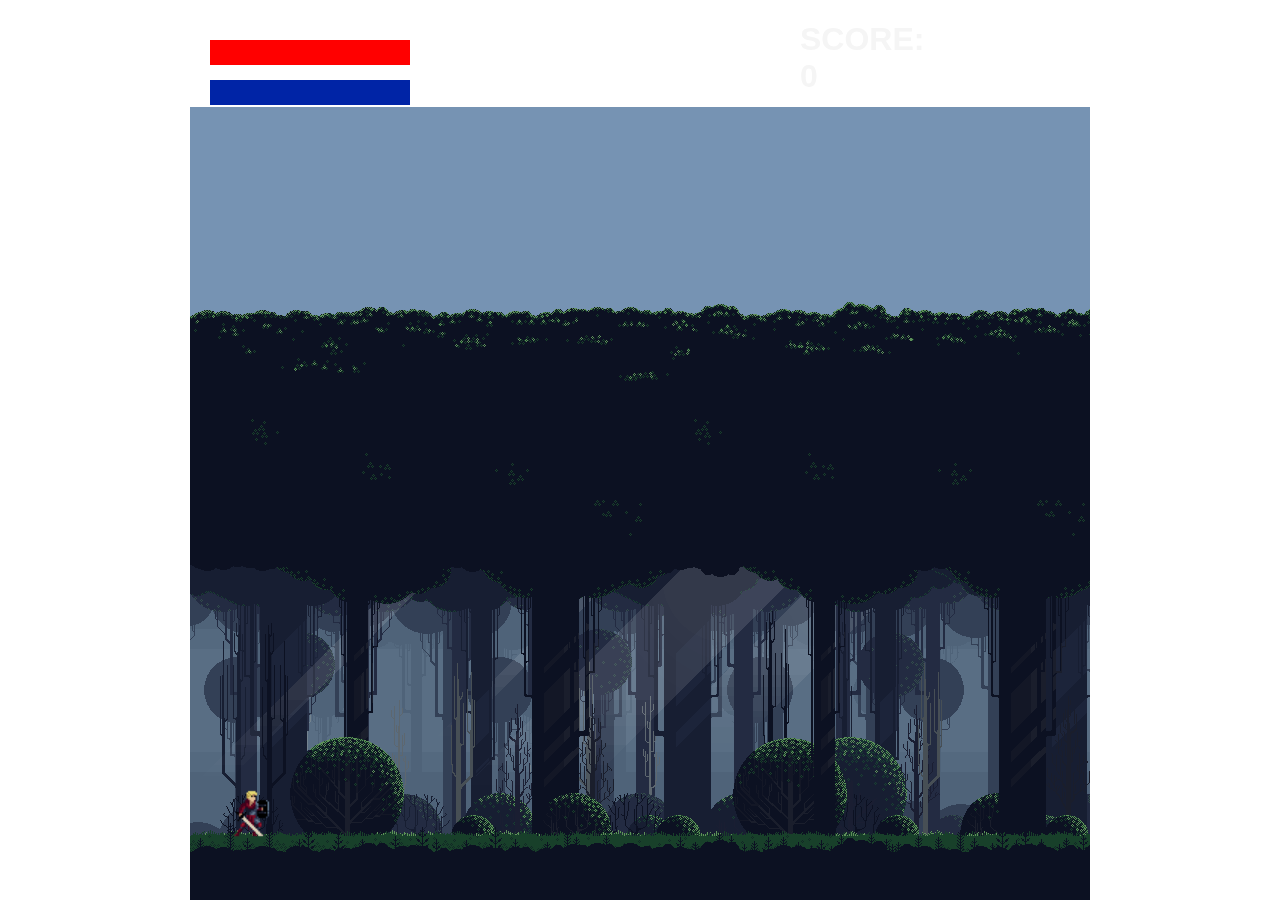
==== index.html @ 146a5a3d "Add files via upload" ====
<!DOCTYPE html>
<html>
<head>
    <meta charset="utf-8">
    <title>GAME</title>
</head>
<body style="margin: 0;">

    <div>
        <h1 style="font-family: -apple-system, BlinkMacSystemFont, 'Segoe UI', Roboto, Oxygen, Ubuntu, Cantarell, 'Open Sans', 'Helvetica Neue', sans-serif; color: whitesmoke; position: absolute; margin-left: 800px;">SCORE: <div id="score"></div></h1>
    </div>
    <canvas id="canvas" style="display: block; margin: 0 auto;">Your browser is not supported.</canvas>

    <script src="js/script.js"></script>

</body>
</html>
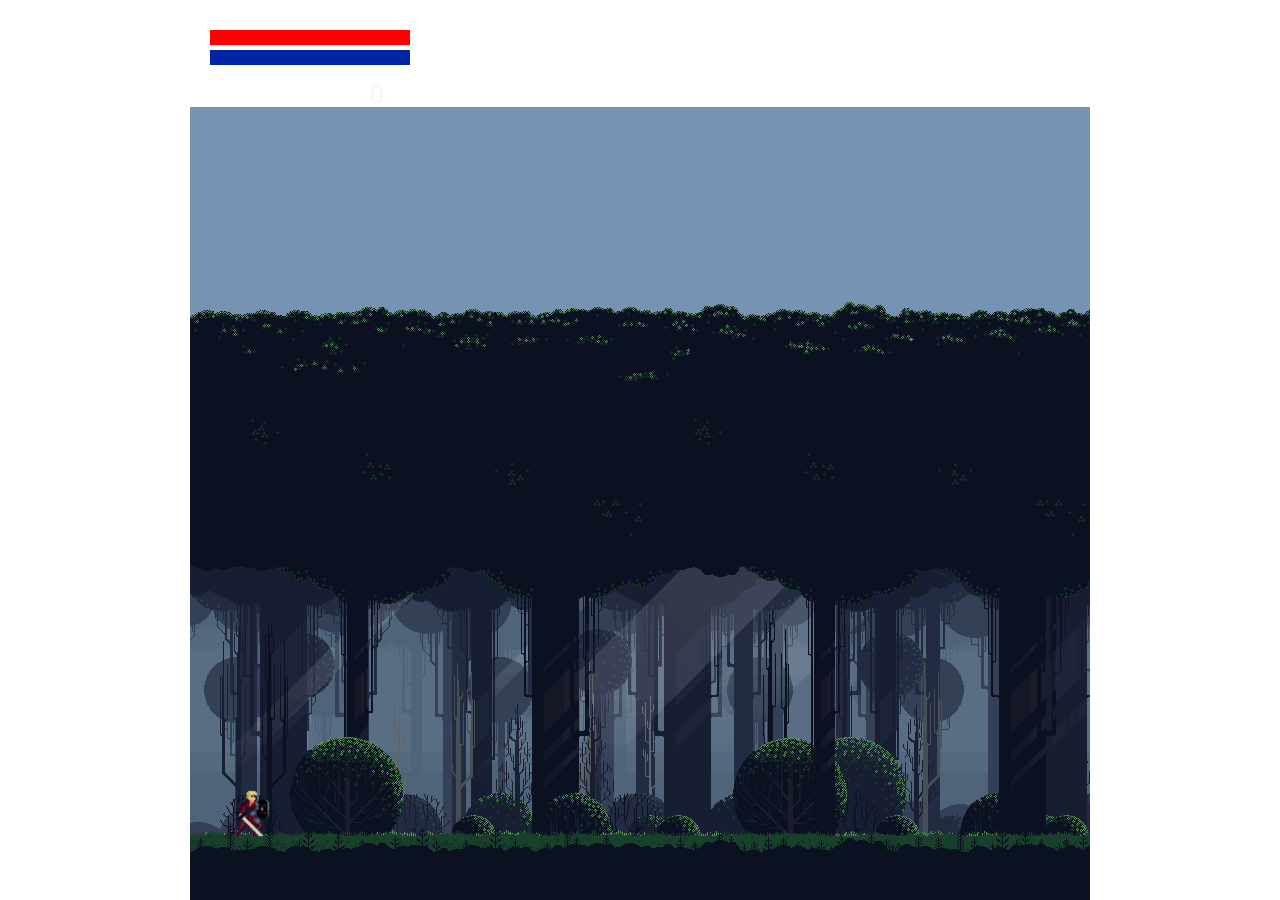
==== commit 51c29f95: "Alpha 1" ====
--- a/index.html
+++ b/index.html
@@ -6,9 +6,7 @@
 </head>
 <body style="margin: 0;">
 
-    <div>
-        <h1 style="font-family: -apple-system, BlinkMacSystemFont, 'Segoe UI', Roboto, Oxygen, Ubuntu, Cantarell, 'Open Sans', 'Helvetica Neue', sans-serif; color: whitesmoke; position: absolute; margin-left: 800px;">SCORE: <div id="score"></div></h1>
-    </div>
+    <div style="position: absolute; margin-left: 370px; margin-top: 80px; font-family: Arial, Helvetica, sans-serif; font-size: 25px; color: whitesmoke;" id="score"></div>
     <canvas id="canvas" style="display: block; margin: 0 auto;">Your browser is not supported.</canvas>
 
     <script src="js/script.js"></script>
